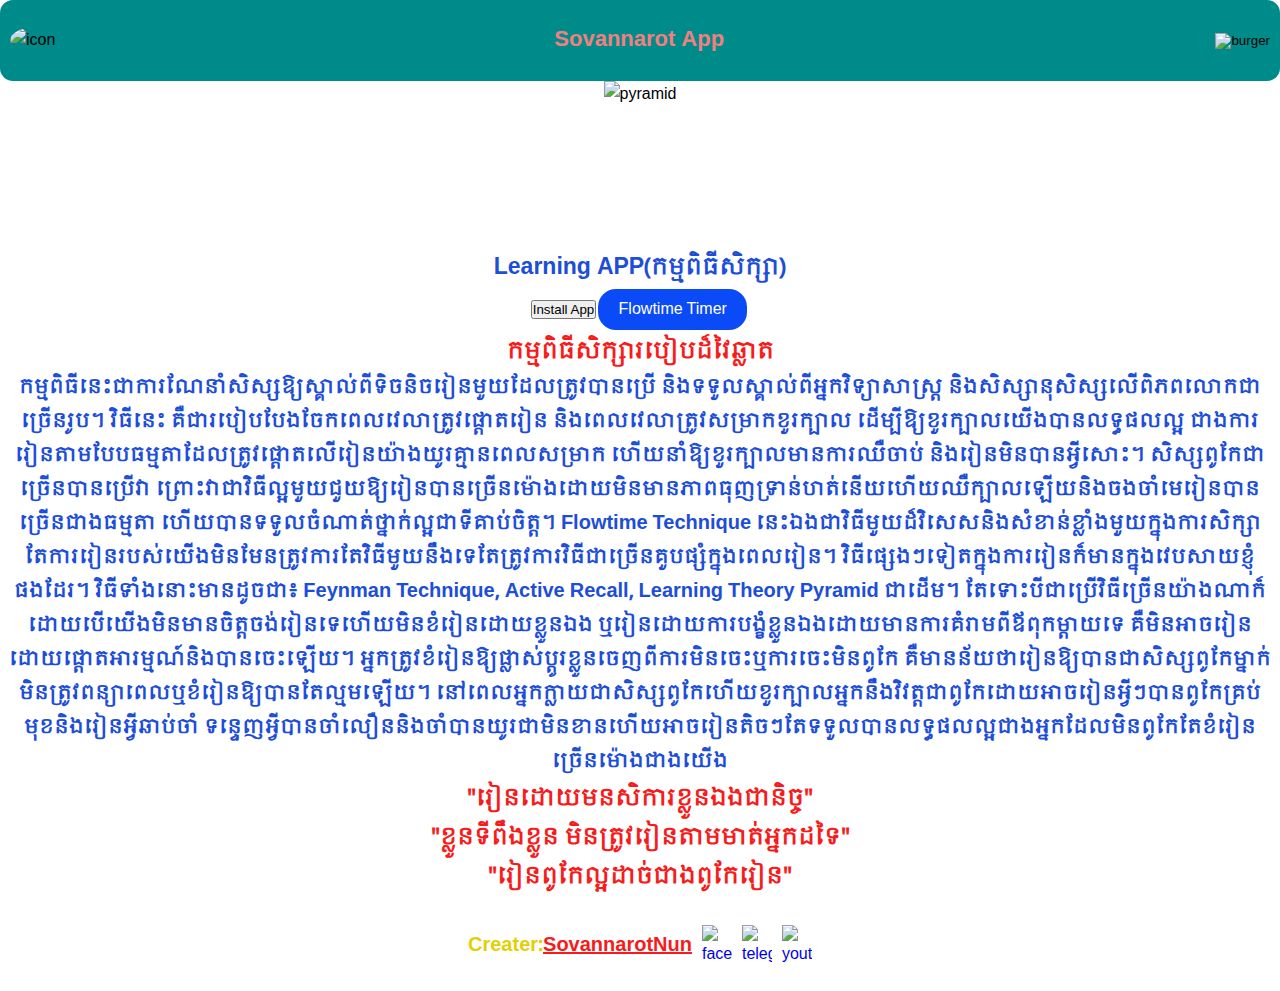
==== index.html @ d39908f1 "Update index.html" ====
<!DOCTYPE html>
<html lang="en">
  <head>
    <meta charset="UTF-8" />
    <meta name="viewport" content="width=device-width, initial-scale=1.0" />
    <title>HomePage</title>
    <link
      rel="shortcut icon"
      href="https://raw.githubusercontent.com/sovannarot1/app/main/assets/img/favicon.jpg"
      type="image/x-icon"
    />
    <link rel="stylesheet" href="./src/css/index.css" />
    <link rel="manifest" href="manifest.json" />
    <meta name="theme-color" content="#bd10e0" />
    <meta
      name="description"
      content="SovannarotApp Is A WebApp have a lot of learning skills like
    flowtime technique, feynman technique, active recall. All it can make you
    learn fast and learn better than normal."
    />
    <link
      rel="apple-touch-icon"
      sizes="180x180"
      href="https://raw.githubusercontent.com/sovannarot1/app/main/assets/icon/maskable_icon_x180.png"
    />
    <link
      rel="apple-touch-icon"
      sizes="57x57"
      href="https://raw.githubusercontent.com/sovannarot1/app/main/assets/icon/maskable_icon_x57.png"
    />
    <meta name="apple-mobile-web-app-status-bar" content="#fee800" />
  </head>
  <body>
    <div id="header">
      <img
        src="https://raw.githubusercontent.com/sovannarot1/app/main/assets/img/favicon.jpg"
        id="icon"
        alt="icon"
      />
      <div id="midthing">
        Sovannarot App
        <div id="lineaction"></div>
      </div>
      <button onclick="menu()">
        <img
          src="https://raw.githubusercontent.com/sovannarot1/app/main/assets/img/burgermenu.svg"
          id="burger"
          alt="burger"
        />
      </button>
    </div>
    <div id="menu">
      <img
        src="https://raw.githubusercontent.com/sovannarot1/app/main/assets/img/pyramid.jpg"
        id="pyramid"
        alt="pyramid"
      />
      <ul>
        <li style="--clr: #fee800" class="menuli">
          <a href="./src/html/clock.html">Flowtime Timer</a>
        </li>
        <li style="--clr: #04fc43" class="menuli">
          <a href="./src/html/about.html">About Me</a>
        </li>
        <li style="--clr: #ff2972" class="menuli">
          <a href="./src/html/post.html">Article</a>
        </li>
      </ul>
    </div>
    <div id="section">
      <h4 style="color: #1d4ed8">Learning APP(កម្មពិធីសិក្សា)</h4>
      <div id="buttonmid">
        <button id="installbutton">Install App</button>
        <a href="./src/html/clock.html"> Flowtime Timer </a>
      </div>
      <h4>កម្មពិធីសិក្សារបៀបដ៏វៃឆ្លាត</h4>
      <article>
        កម្មពិធីនេះជាការណែនាំសិស្សឱ្យស្គាល់ពីទិចនិចរៀនមួយដែលត្រូវបានប្រើ
        និងទទួលស្គាល់ពីអ្នកវិទ្យាសាស្ត្រ និងសិស្សានុសិស្សលើពិភពលោកជាច្រើនរូប។
        វិធីនេះ គឺជារបៀបបែងចែកពេលវេលាត្រូវផ្តោតរៀន និងពេលវេលាត្រូវសម្រាកខួរក្បាល
        ដើម្បីឱ្យខួរក្បាលយើងបានលទ្ធផលល្អ
        ជាងការរៀនតាមបែបធម្មតាដែលត្រូវផ្តោតលើរៀនយ៉ាងយូរគ្មានពេលសម្រាក
        ហើយនាំឱ្យខួរក្បាលមានការឈឺចាប់ និងរៀនមិនបានអ្វីសោះ។
        សិស្សពូកែជាច្រើនបានប្រើវា
        ព្រោះវាជាវិធីល្អមួយជួយឱ្យរៀនបានច្រើនម៉ោងដោយមិនមានភាពធុញទ្រាន់ហត់នើយហើយឈឺក្បាលឡើយនិងចងចាំមេរៀនបានច្រើនជាងធម្មតា
        ហើយបានទទួលចំណាត់ថ្នាក់ល្អជាទីគាប់ចិត្ត។ Flowtime Technique
        នេះឯងជាវិធីមួយដ៏វិសេសនិងសំខាន់ខ្លាំងមួយក្នុងការសិក្សា
        តែការរៀនរបស់យើងមិនមែនត្រូវការតែវិធីមួយនឹងទេតែត្រូវការវិធីជាច្រើនគួបផ្សំក្នុងពេលរៀន។
        វិធីផ្សេងៗទៀតក្នុងការរៀនក៏មានក្នុងវេបសាយខ្ញុំផងដែរ។
        វិធីទាំងនោះមានដូចជា៖​ Feynman Technique, Active Recall, Learning Theory
        Pyramid ជាដើម។
        តែទោះបីជាប្រើវិធីច្រើនយ៉ាងណាក៏ដោយបើយើងមិនមានចិត្តចង់រៀនទេហើយមិនខំរៀនដោយខ្លួនឯង
        ឬរៀនដោយការបង្ខំខ្លួនឯងដោយមានការគំរាមពីឪពុកម្តាយទេ
        គឺមិនអាចរៀនដោយផ្តោតអារម្មណ៍និងបានចេះឡើយ។
        អ្នកត្រូវខំរៀនឱ្យផ្លាស់ប្តូរខ្លួនចេញពីការមិនចេះ​ឬការចេះមិនពូកែ
        គឺមានន័យថារៀនឱ្យបានជាសិស្សពូកែម្នាក់​
        មិនត្រូវពន្យាពេលឬខំរៀនឱ្យបានតែល្មមឡើយ។
        នៅពេលអ្នកក្លាយជាសិស្សពូកែហើយខួរក្បាលអ្នកនឹងវិវត្តជាពូកែដោយអាចរៀនអ្វីៗបានពូកែគ្រប់មុខនិងរៀនអ្វីឆាប់ចាំ
        ទន្ទេញអ្វីបានចាំលឿននិងចាំបានយូរជាមិនខានហើយអាចរៀនតិចៗតែទទួលបានលទ្ធផលល្អជាងអ្នកដែលមិនពូកែតែខំរៀនច្រើនម៉ោងជាងយើង
      </article>
      <div id="text-bottom">
        <h4>"រៀនដោយមនសិការខ្លួនឯងជានិច្ច"</h4>
        <h4>"ខ្លួនទីពឹងខ្លួន មិនត្រូវរៀនតាមមាត់អ្នកដទៃ"</h4>
        <h4>"រៀនពូកែល្អដាច់ជាងពូកែរៀន"</h4>
      </div>
    </div>
    <div id="footer">
      <h2>Creater:<a href="./src/html/about.html">SovannarotNun</a></h2>
      <div id="extrastate">
        <a
          href="https://web.facebook.com/jkknowledge.khyt"
          class="social-button"
          target="_blank"
        >
          <img
            src="https://raw.githubusercontent.com/sovannarot1/app/main/assets/img/facebook.svg"
            alt="facebook"
          />
        </a>
        <a
          href="https://t.me/Sovannarot010"
          class="social-button"
          target="_blank"
        >
          <img
            src="https://raw.githubusercontent.com/sovannarot1/app/main/assets/img/telegram.svg"
            alt="telegram"
          />
        </a>
        <a
          href="https://www.youtube.com/@jkknowledgekh3333"
          class="social-button"
          target="_blank"
        >
          <img
            src="https://raw.githubusercontent.com/sovannarot1/app/main/assets/img/youtube.svg"
            alt="youtube"
          />
        </a>
      </div>
    </div>
    <script src="service.js"></script>
    <script src="./src/js/index.js"></script>
  </body>
</html>
---- src/css/index.css ----
* {
  padding: 0;
  margin: 0;
  box-sizing: border-box;
}
@font-face {
  font-family: "Khmer";
  font-style: normal;
  font-weight: 400;
  font-display: swap;
  src: url(../../assets/font/khmer1.woff2) format("woff2");
  unicode-range: U+1780-17FF, U+19E0-19FF, U+200C-200D, U+25CC, U+0000-00FF,
    U+0131, U+0152-0153, U+02BB-02BC, U+02C6, U+02DA, U+02DC, U+0304, U+0308,
    U+0329, U+2000-206F, U+2074, U+20AC, U+2122, U+2191, U+2193, U+2212, U+2215,
    U+FEFF, U+FFFD;
}
body {
  background: white;
  font-family: "Khmer", sans-serif;
}
#header {
  height: 9svh;
  border-radius: 13px;
  background: darkcyan;
  display: flex;
  justify-content: space-between;
  align-items: center;
  padding: 10px;
}
#header button {
  background: transparent;
  border: 0;
}
#header button #burger {
  width: 50px;
  cursor: pointer;
}
#header #midthing {
  color: lightcoral;
  font-size: 22px;
  font-weight: 800;
  display: flex;
  justify-content: center;
  align-items: center;
  flex-direction: column;
}
#header #icon {
  cursor: pointer;
  width: 53px;
  border-radius: 50%;
}
#header #icon img {
  width: 53px;
  border-radius: 50%;
}
#menu {
  display: flex;
  justify-content: center;
  align-items: center;
  height: 18svh;
}
#menu ul {
  list-style: none;
}
#menu ul li {
  display: flex;
  width: 100vw;
  justify-content: center;
  align-items: center;
  height: 6svh;
  border-radius: 10px;
  background: var(--clr);
  transition: 500ms;
  transform: scale(0);
}
#menu ul li a {
  text-decoration: none;
  color: blue;
  font-size: 25px;
  font-weight: 600;
}
#section {
  transition: 500ms;
  padding: 5px;
  display: flex;
  justify-content: center;
  align-items: center;
  text-align: center;
  color: #1d4ed8;
  flex-direction: column;
}
#section h4 {
  color: #f81b1b;
  font-size: 23px;
}
#section article {
  font-size: 20px;
  font-weight: 600;
}
#section #buttonmid {
  display: flex;
  justify-content: center;
  align-items: center;
}
#section #buttonmid a {
  width: 153px;
  height: 45px;
  border-radius: 20px;
  border: 2px white solid;
  background: #0a4af7;
  color: white;
  text-decoration: none;
  display: flex;
  justify-content: center;
  align-items: center;
}
#section a img {
  width: 20px;
  transform: translateX(5px);
}
#pyramid {
  position: absolute;
  height: 18svh;
  transform: scale(1);
  transition: 300ms;
}
#footer {
  display: flex;
  justify-content: center;
  align-items: center;
  height: 10svh;
  border-radius: 13px;
  gap: 10px;
}
#footer h2 {
  display: flex;
  justify-content: center;
  align-items: center;
  font-size: 20px;
  color: #e3d004;
}
#footer h2 a {
  color: #f81b1b;
}
#header #midthing #lineaction {
  height: 2px;
  animation: 2s lineactive infinite;
}
#extrastate {
  display: flex;
  justify-content: center;
  align-items: center;
  gap: 10px;
}
#extrastate a img {
  width: 30px;
}
.social-button {
  display: flex;
  justify-content: center;
  align-items: center;
  width: 30px;
  height: 30px;
  text-decoration: none;
}
@keyframes lineactive {
  0%,
  100% {
    width: 211px;
    background: #04fc43;
  }
  50% {
    width: 50px;
    background: #fee800;
  }
}
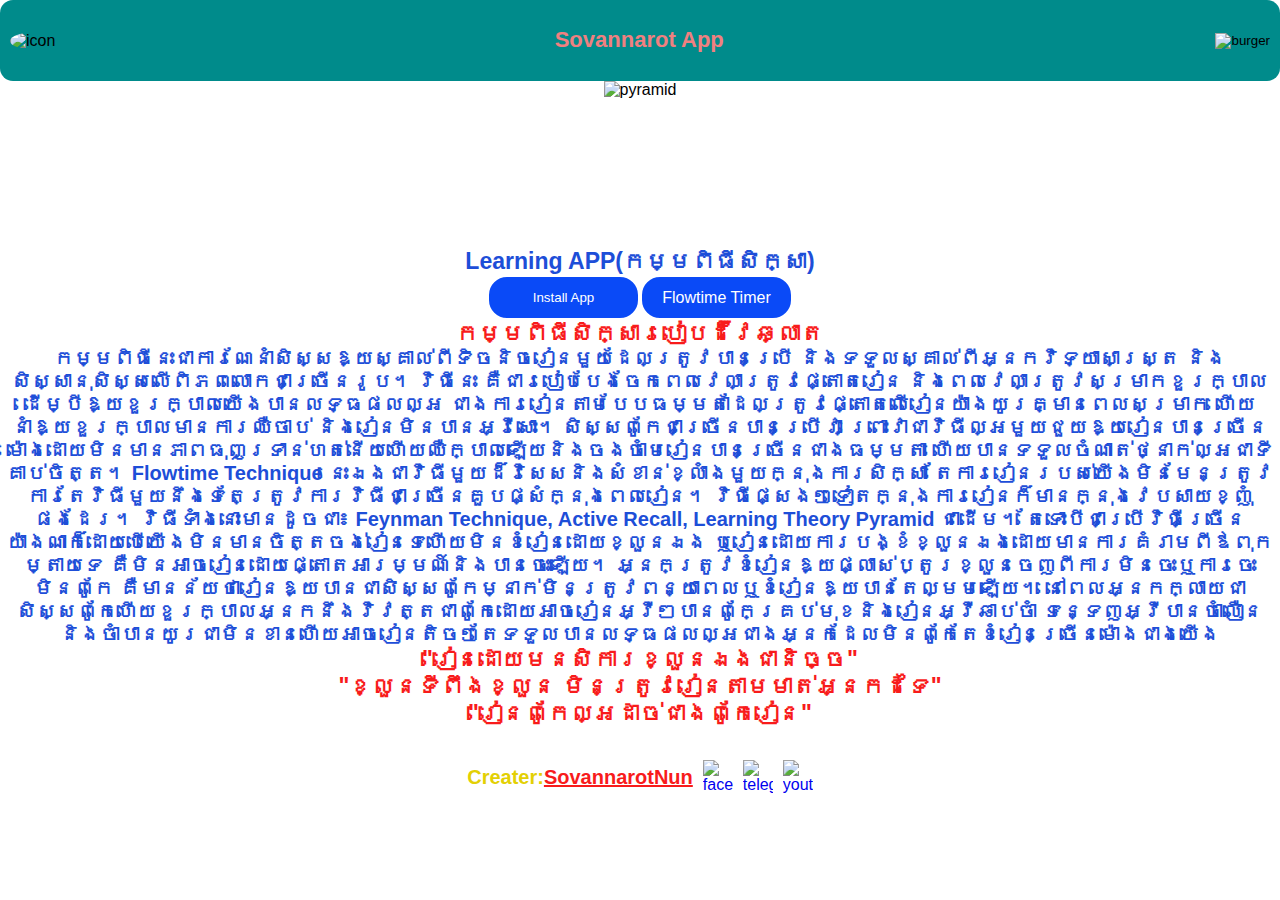
==== commit d2c1b866: "Update index.html" ====
--- a/index.html
+++ b/index.html
@@ -108,7 +108,7 @@
       <h2>Creater:<a href="./src/html/about.html">SovannarotNun</a></h2>
       <div id="extrastate">
         <a
-          href="https://web.facebook.com/jkknowledge.khyt"
+          href="https://web.facebook.com/sovannarotnun2"
           class="social-button"
           target="_blank"
         >
--- a/src/css/index.css
+++ b/src/css/index.css
@@ -8,11 +8,23 @@
   font-style: normal;
   font-weight: 400;
   font-display: swap;
-  src: url(../../assets/font/khmer1.woff2) format("woff2");
+  src: url(https://raw.githubusercontent.com/sovannarot1/app/main/assets/font/khmer1.woff2)
+    format("woff2");
   unicode-range: U+1780-17FF, U+19E0-19FF, U+200C-200D, U+25CC, U+0000-00FF,
     U+0131, U+0152-0153, U+02BB-02BC, U+02C6, U+02DA, U+02DC, U+0304, U+0308,
     U+0329, U+2000-206F, U+2074, U+20AC, U+2122, U+2191, U+2193, U+2212, U+2215,
     U+FEFF, U+FFFD;
+}
+#text-bottom {
+  display: flex;
+  justify-content: center;
+  align-items: center;
+  flex-direction: column;
+}
+#text-bottom h4 {
+  color: #f81b1b;
+  font-size: 20px;
+  font-weight: 600;
 }
 body {
   background: white;
@@ -102,6 +114,17 @@
   justify-content: center;
   align-items: center;
 }
+#section #buttonmid button {
+  width: 153px;
+  height: 45px;
+  border-radius: 20px;
+  border: 2px white solid;
+  background: #0a4af7;
+  color: white;
+  display: flex;
+  justify-content: center;
+  align-items: center;
+}
 #section #buttonmid a {
   width: 153px;
   height: 45px;
